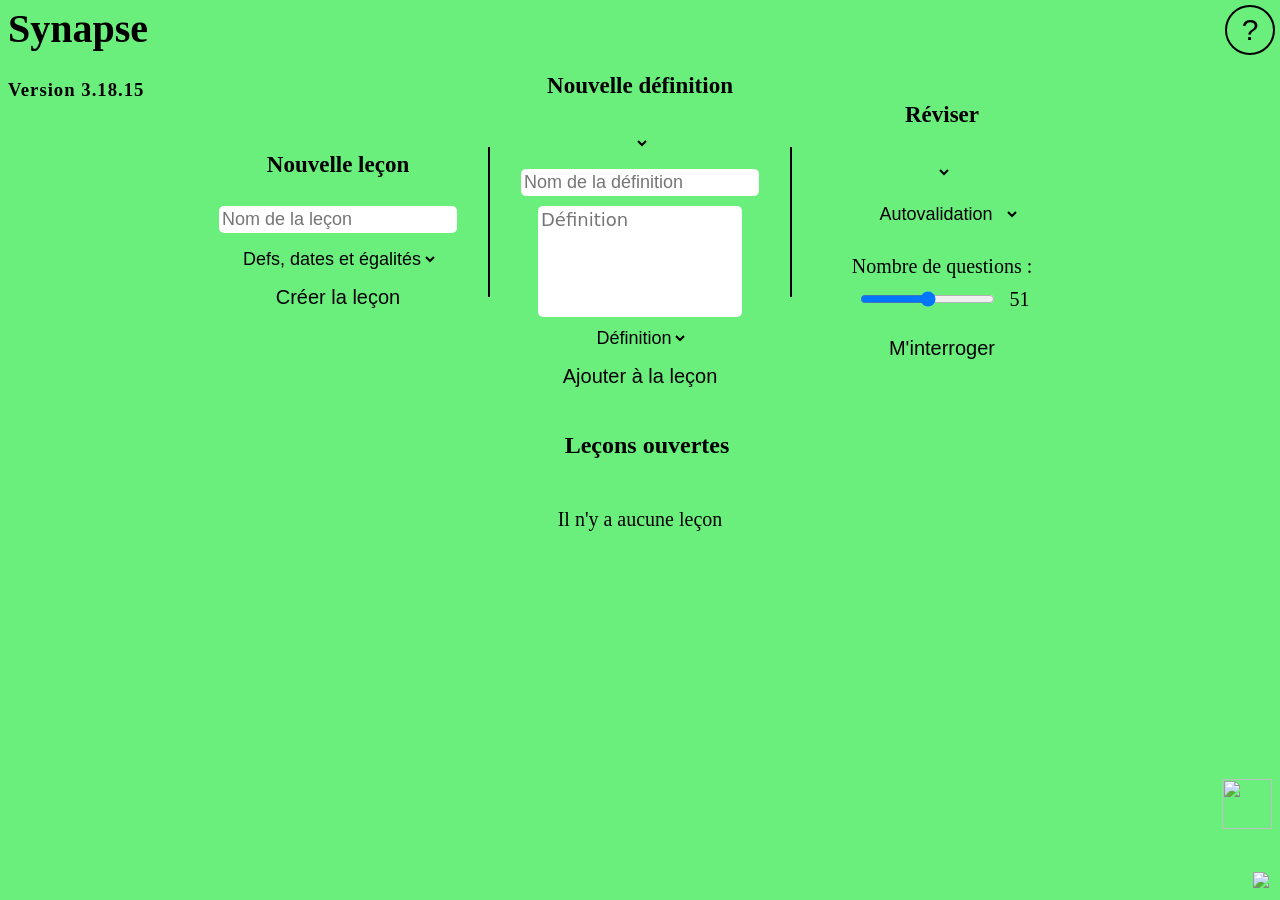
==== index.html @ fd3b0ca9 "3.18.15" ====
<!DOCTYPE html>
<html> 
    <head>
        <title>Synapse</title>
        <link rel="icon" href="Icon.png">
        <link rel="stylesheet" href="main.css">
        <link rel="stylesheet" href="general.css">
        <meta name="robots" content="noindex,nofollow">
        <meta charset="UTF-8" />
        <meta name="viewport" content="width=device-width, initial-scale=1.0">
    </head>
    <body> 
        <div id="mobile_up"></div>
        <div id="mobile_down"></div>
        <div id="inline"><h1>Synapse</h1><h3 style="letter-spacing: 1px;">Version 3.12.5</h3></div>
        <div id="ultra_container">
            <p></p>
            <div id="contain_choose">
                <div id="choosing_stuff">
                    <button onclick="choose('create')" id="choosing_create">Créer</button>
                    <button onclick="choose('add')"id="choosing_add">Ajouter</button>
                    <button onclick="choose('ask')"id="choosing_learn">Interroger</button>
                </div>
            </div>
            <div id="container"> 
                <div id="create">
                    <p class="title_bigger">Nouvelle leçon</p>
                    <input id="pack_title" type="text" placeholder="Nom de la leçon">
                    <select id="lesson_select">
                        <option value="normal">Defs, dates et égalités</option>
                        <option value="verbs">Verbes irréguliers</option>
                    </select>
                    <button onclick="createPack()">Créer la leçon</button>
                </div>

                <div class="beetween"></div>

                <div id="add">
                    <p class="title_bigger" id="add_p">Nouvelle définition</p>
                    <select id="pack_title_add"></select>
                    <div id="add_switch">
                        <input id="def_title" type="text" placeholder="Nom de la définition">
                        <textarea id="def" cols="20" rows="5" placeholder="Définition"></textarea>
                        <select id="def_type">
                            <option value="defs">Définition</option>
                            <option value="dates">Date</option>
                            <option value="egal">Égalité</option>
                        </select>
                    </div>
                    <button id="add_pack_button" onclick="addPack()">Ajouter à la leçon</button>
                </div>

                <div class="beetween"></div>

                <div id="ask">
                    <p class="title_bigger">Réviser</p>
                    <select id="pack_title_ask"></select>
                    <select id="questions_type_select">
                        <option value="auto">Autovalidation</option>
                        <option value="qcm">Choix multiples</option>
                        <option value="write">Restitution écrite</option>
                    </select>
                    <select style="display: none" id="verbs_select">

                    </select>
                    <p id="length_p">Nombre de questions :</p>
                    <div id="ask_length">
                        <input min="1" id="ask_length_input" type="range">
                        <p id="ask_length_p"></p>
                    </div>    
                    <button id="ask_button" onclick="start()">M'interroger</button>
                </div>
            </div>
           
            <h2 id="lessons">Pack de leçons</h2>
        </div>
        <div id="contain_files">
            
        </div>

        <div id="ask_div">
            <button id="quit_lesson"><img src="home.png"></button>
            <p id="msg"></p>
            <textarea cols="20" rows="90" id="asking"></textarea>
            <div id="writer">
                
            </div>
        </div> 

        <p id="giga_msg"></p>
        <div id="parameter_div">
            <button onclick="parameter()" id="close_parameter">X</button>
            <h2>Paramètres</h2>
            <p>Couleur: <input type="color" id="color"></p>
            <button id="toggle_text" onclick="toggle_text_f()">Texte en blanc</button>
            <div id="parameter_sound">
                <input type="checkbox" id="toggle_sound" onclick="toggle_sound()">
                <label id="for_toggle_sound" for="toggle_sound">Effets sonores</label>
            </div>
            <h2 id="credit_h2">À propos</h2>
            <p>Synapse est un projet que j'ai commencé un dimanche après-midi quand je m'ennuyais. Près de 200 heures de codage plus tard, c'est le site que vous consultez.
                <br>Je travaille encore dessus dès que j'ai le temps ; de nouvelles fonctionalités arrivent régulièrement. 
                <br>Et, petit rappel : ce site reste un petit (enfin plus si petit...) projet extrascolaire, pas une entreprise professionnelle. Les bugs arrivent, tout n'est pas parfait, mais je fais ce que je peux. 
                <br>Merci à vous d'utiliser mon site : c'était un rêve d'enfant !
                <br><br>Alban (le 3ème)
            </p>
        </div>

        <div id="help_div">
            <button onclick="help()" id="close_help">X</button>
            <h2>Aide</h2>
            <strong>En résumé :</strong>
                <ol>
                    <li>Tu bosses sur l'Accueil.</li>
                    <li>Tu stockes tes packs de leçons dans ton Compte.</li>
                    <li>Tu récupères tes packs de leçons archivés quand tu changes de matière.</li>
                </ol> 
            
            <div id="choosing_help">
                <button onclick="choose_help('1')" id="choosing_help1">Page Accueil</button>
                <button onclick="choose_help('2')"id="choosing_help2">Page Compte</button>
            </div>
            <p>
                <div id="help_1">
                C'est ton "établi" : là où tu crées, tu modifies et tu révises tes leçons en direct.<br>
                    <ul>
                        <li><b>Les "leçons ouvertes"</b> : les leçons actuellement ouvertes dans l'accueil (elles restent même si tu quittes la page).</li>
                
                        <li><b>Créer une leçon</b> : choisis un titre et un type de leçon (définitions, dates et égalités ou verbes irréguliers).</li>
                
                        <li><b>Ajouter</b> :
                            <ul>
                                <li>Verbes : ajoute des lignes au tableau</li>
                                <li>Autres :
                                    <ul>
                                        <li>Définition : concept → explication</li>
                                        <li>Date : année → événement</li>
                                        <li>Égalité : A → B</li>
                                    </ul>
                                </li>
                            </ul>
                        </li>
                
                        <li><b>S’interroger</b> : choisis une leçon + nombre de questions.
                            <br>Modes :
                            <ul>
                                <li>Verbes : aléatoire ou colonne choisie</li>
                                <li>Autres : autovalidation (conseillé), QCM ou écrit</li>
                            </ul>
                        </li>
                    </ul>
                </div>
                <div id="help_2">
                    C'est ton "archiveur" : tu y sauvegardes tes leçons sur le cloud pour ne jamais les perdre.
                    <ul>
                        <li>
                            <strong>Sans compte :</strong> voir en lecture-seule des packs de leçons préenregistrés (matières classiques, verbes irréguliers…). 
                            <br>Attention : les verbes irréguliers s'ouvriront dans l'accueil en remplaçant les leçons ouvertes.
                        </li>
                        <br>
                        <li>
                            <strong>Avec un compte :</strong>
                            <ul>
                                <li>Un pack de leçons : c'est un dossier permanent qui regroupe des leçons (ex : SVT, Maths).</li>
                                <li>Créer un pack de leçons : crée un dossier vide.</li>
                                <li>Sauvegarder les leçons ouvertes : envoie le contenu de l'accueil dans un pack de leçons (si il y a une leçon en double, celle du pack est mise à jour).</li>
                                <li>Ouvrir un pack de leçons : ouvre un pack de leçons dans l'accueil
                                    <br> (Attention, ça écrase l'accueil, pense à le sauvegarder avant).</li>
                            </ul>
                        </li>
                    </ul>
                </div> 
            </p>
            <p>Le site fonctionne mieux avec Firefox</p>
        </div>

        <div id="help_cover"></div>

        <div id="parameter_cover"></div>
            
        <button id="parameter" onclick="parameter()"><img src="parameter.png"></button>

        <button id="help" onclick="help()">?</button>

        <a id="account_link" href="account.html"><img src="compte.png"></a>

        <script src="general.js"></script>
        <script src="main.js"></script>
    </body>
</html>
---- main.css ----
/* ===== Structure générale ===== */

body {
    --background-color: rgb(106, 239, 124);
    --text-color: black;
    display: flex;
    flex-direction: column;
    align-self: center;
    color: var(--text-color);
}

/* ===== Inputs et textes ===== */
#ask_div input {
    z-index: 11;
    font-size: 32px;
}

#ask_div p {
    font-size: 32px;
}

#next, #reveal, #continue, #accept, #refuse {
    z-index: 11;
    font-size: 35px;
}

#def, #asking {
    resize: none;
    border: none;
    border-radius: 5px;
    font-size: 18px;
    margin-top: 5px;
    padding: 3px;
    font-family: system-ui, -apple-system, BlinkMacSystemFont, "Segoe UI", Roboto, Arial, sans-serif;
}

#asking {
    height: 80px;
    margin-bottom: 10px;
}

/* ===== Grilles de verbes ===== */
.verbs-grid {
    display: flex;
    flex-direction: column;
}

.verbs-grid .header, .verbs-grid .row {
    display: grid;
    gap: 0;
    grid-template-columns: repeat(5, minmax(65px, 1fr)) 0.15fr;
}

.verbs-grid input {
    background-color: rgb(248, 248, 248);
    border-radius: 7px;
    margin-top: 5px;
    margin-bottom: 5px;
    margin-left: 2px;
    margin-right: 2px;
}

.verbs-grid br {
    margin-bottom: 30px;
}

.verbs-grid .header input, .header .header_fixed {
    background-color: rgb(188, 188, 188);
}

.header .header_fixed {
    border-radius: 7px;
    padding: 2px;
    margin: 5px;
}

.verbs-grid .header input:disabled {
    display: block;
    color: black;
}

#complete_verbs_grid {
    font-size: 34px;
}

/* ===== Boutons et interactions ===== */
#create, #add, #ask, #add_switch {
    display: flex;
    flex-direction: column;
    align-items: center;
    justify-content: center;
}

#create, #add, #ask {
    width: 300px;
    transition: transform 0.5s ease-in-out;
}

#create:hover, #add:hover, #ask:hover {
    transform: scale(1.03);
}

.phover {
    background-color: transparent;
    border-radius: 8px;
    margin: 5px 20px;
    padding: 5px;
    transition: 0.5s ease-in-out;
}

.phover:hover {
    transform: scale(1.03);
}

#no_button {
    width: 28px;
}

/* ===== Fichiers ===== */
.file {
    border: solid 2px var(--text-color);
    padding: 10px;
    border-radius: 12px;
    width: fit-content;
    margin: 5px;
    position: relative;
    transition: border 0.5s, transform 0.5s ease-in-out;
}

.file:hover {
    transform: scale(1.01);
}

.file span {
    font-weight: bold;
    font-size: 22px;
    margin-bottom: 10px;
    margin-right: 20px;
    display: flex;
    align-items: center;
}

.file span button {
    margin-bottom: 9px;
    color: var(--text-color);
}

.file ul {
    list-style-type: none; 
    padding-left: 30px;
    margin: 0;
}

.file li {
    margin: 20px 0 5px 0;
    font-size: 19px;
    display: flex;
    align-items: flex-start;
    max-width: 950px;
    text-align: left;
    flex-direction: row;
    transition: color 0.5s, transform 0.4s ease-out;
    position: relative;
}

.file li:hover {
    transform: scale(1.03);
}

.delete_def {
    align-self: flex-start;
    margin-top: -3px;
}

.delete_button {
    position: absolute;
    top: 2px;
    right: 0;
    border: transparent;
    margin: 0;
    font-size: 25px;
    transition: none;
}

.delete_button:hover {
    top: -3px;
    transform: none;
}

.delete_col {
    display: flex;
    align-items: center;
    justify-content: center;
    transition: none;
}

.delete_col:hover {
    transform: none;
    margin-top: 0px;
}

.delete_row {
    transition: none;
}

.delete_row:hover {
    transform: none;
}

.delete_def {
    transition: none;
}

.delete_def:hover {
    transform: none;
}

.file_big_image {
    width: 20px;
    height: 20px;
    background-image: url("poubelle.png");
    background-size: contain;
    background-repeat: no-repeat;
    background-position: center;
}

.file_small_image {
    width: 16px;
    height: 16px;
    background-image: url("poubelle.png");
    background-size: contain;
    background-repeat: no-repeat;
    background-position: center;
}

.delete_col:hover div {
    height: 25px;
    width: 22px;
    margin-right: 2px;
    background-image: url("poubelle ouverte.png");
}

.delete_row:hover div {
    height: 20px;
    width: 18px;
    margin-right: 5px;
    background-image: url("poubelle ouverte.png");
}

.delete_def:hover div {
    height: 20px;
    width: 18px;
    margin-top: -3px;
    margin-left: -2px;
    background-image: url("poubelle ouverte.png");
}

.delete_button:hover div {
    height: 25px;
    width: 22px;
    background-image: url("poubelle ouverte.png");
}

/* ===== Trucs randoms ===== */

#length_p {
    margin-bottom: -10px;
}

/* ===== Titres ===== */
.titles {
    flex: none;          
    white-space: nowrap;  
    margin-right: 5px; 
    text-decoration: underline;
}

.title_bigger {
    font-size: 23px;
    font-weight: bold;
}

/* ===== Results ===== */

#results { 
    display: flex; 
    margin-top: 20px; 
    align-items: end; 
    justify-content: center; 
} 

#chrono{ 
    width: 90px; 
} 

#cible { 
    width: 90px; 
} 

#precision { 
    display: block; 
} 

#speed { 
    margin-right: 40px; 
} 

#animate_time, #animate_precision { 
    display: inline; 
}

/* ===== Containers principaux ===== */
#ask_length {
    display: flex;
    flex-direction: row;
    align-items: center;
}

#ask_length p {
    margin-left: 10px;
}

#container {
    display: flex;
    align-items: center;
    justify-content: center;
    flex-direction: row;
    margin-top: 0px;
    background-color: transparent;
    position: fixed;
    top: 50px;
    left: 50%;
    transform: translate(-50%, 0);
    z-index: 91;
}   

#lessons {
    z-index: 90;
    position: fixed;
    top: 425px;
    left: 50%;
    transform: translate(-50%, 0);
    background-color: transparent;
}

#ultra_container {
    background-color: var(--background-color);
    position: fixed;
    left: 0;
    right: 0;
    top: 0;
    height: 475px;
    z-index: 60;
    display: block;
}

#contain_files {
    display: flex;
    flex-direction: column;
    align-items: center;
    justify-content: center;
    margin-top: 480px;
}

/* ===== Mobile Up / Down ===== */
#mobile_up, #mobile_down {
    background-color: var(--background-color);
}

#mobile_down {
    position: fixed;
    bottom: 0;
    right: 0;
    width: 63px;
    height: 127px;
    border-top-left-radius: 8px;
}

#mobile_up {
    position: fixed;
    top: 0;
    height: 55px;
    left: 0;
    right: 0;
}

.beetween { 
    width: 2px; height: 150px; 
    background-color: var(--text-color); 
    transition: background-color 0.5s; 
}

/* ===== Ask div overlay ===== */
#ask_div {
    position: fixed;
    top: 0;
    left: 0;
    right: 0;
    bottom: 0;
    background-color: var(--background-color);
    display: none;
    flex-direction: column;
    justify-content: center;
    align-items: center;
    z-index: 200;
    transition: opacity 1s;
}

.hide {
    display: none;
}

.shown {
    display: block;
}

/* ===== Account link ===== */
#account_link {
    position: fixed;
    bottom: 58px;
    right: 0;
    z-index: 150;
    margin: 8px;
    text-decoration: none;
    font-family: system-ui, -apple-system, BlinkMacSystemFont, "Segoe UI", Roboto, Arial, sans-serif;
    font-size: 22px;
    color: black;
    transition: transform 0.5s ease-in, color 0.5s;
}

#account_link img {
    width: 50px;
    height: 50px;
}

#account_link:hover {
    transform: scale(1.05);
    text-decoration: underline;
}

.white_hover:hover {
    color: #e2e2e2;
}

.black_hover:hover {
    color: #676767;
}

/* ===== Overlays ===== */

.overlay-check, .overlay-cross {
    position: fixed;
    top: 0;
    left: 0;
    width: 100vw;
    height: 100vh;
    display: flex;
    justify-content: center;
    align-items: center;
    pointer-events: none;
    z-index: 9999;
}

.overlay-check svg, .overlay-cross svg {
    width: 90px;
    overflow: visible;
}

.confetti {
    height: 10px;
    width: 20px;
    background-color: #e74c3c;
    position: absolute;
    z-index: 10000;
}

/* ===== Help Stuff ===== */

#help { 
    position: fixed; 
    top: 0; 
    right: 0; 
    z-index: 100; 
    font-size: 30px; 
    border: solid var(--text-color) 2px; 
    width: 50px; height: 50px; 
    border-radius: 25px; 
} 

#help_div { 
    display: none; 
    opacity: 0; 
    text-align: left; 
    border: solid 2px var(--text-color); 
    border-radius: 10px; 
    padding: 20px; 
    position: fixed; 
    top: 50%; 
    left: 50%; 
    transform: translate(-50%, -50%); 
    background-color: var(--background-color); 
    transition: opacity 0.3s, border 0.5s; 
    z-index: 501; 
    width: 80%; 
    height: 600px; 
} 

#close_help { 
    position: absolute; 
    top: 0; 
    right: 0; 
} 

#choosing_help { 
    display: flex; 
    margin-top: 5px; 
    flex-direction: row; 
    align-items: center; 
    justify-content: center; 
    text-align: center; 
} 

#choosing_help button { 
    font-size: 18px; 
} 

#help_1 { 
    display: block; 
} 

#help_2 {
    display: none; 
} 

#choosing_help1 { 
    text-decoration: underline; 
} 

#help_cover { 
    position: fixed; 
    z-index: 110; 
    top: 0; 
    left: 0; 
    bottom: 0; 
    right: 0; 
    display: none; 
} 

#help_div h2 { 
    margin-top: 0px; 
    margin-bottom: 20px;
} 

#help_div h2:hover {
    transform: scale(1.05); 
}

/* ===== Media Queries ===== */

#choosing_stuff {
    display: none;
}

#quit_lesson img {
    width: 50px;
    position: fixed;
    top: 3px;
    right: 3px;
    transition: 0.5s ease-in-out;
}

#quit_lesson img:hover {
    transform: scale(1.03);
}

/* Moyens écrans ≤ 500px */
@media screen and (max-width: 500px) {
    .verbs-grid .row input, #ask_div .ask_verbs_input, #ask_div .header_fixed, .verbs-grid .header input {
        height: 15px;
        font-size: 11px;
    }

    .verbs-grid .header, .verbs-grid .row {
        gap: 0px;
        height: 26px;
    }

    .verbs-grid button {
        font-size: 16px;
    }
}

/* Écran ≤ 750px */
@media screen and (max-width: 750px) {
    .file li {
        font-size: 18px;
        flex-direction: column;
    }

    .delete_def {
        position: absolute;
        right: 0;
    }
}

/* Écran ≤ 900px */
@media screen and (max-width: 900px) {

    #help { 
        width: 40px; 
        height: 40px; 
        font-size: 23px; 
        margin: 5px; 
    }
    
    #help_div { 
        font-size: 15px; 
    } 

    .beetween {
        display: none;
    }

    #container {
        top: 0px;
    }

    .title_bigger {
        display: none;
    }

    #choosing_add {
        text-decoration: underline;
    }

    #create, #ask {
        display: none;
    }

    #lessons {
        position: relative;
        top: 0;
        margin-top: 25px;
    }

    #ultra_container, #container {
        position: relative;
        height: min-content;
    }

    #contain_files {
        position: relative;
        height: fit-content;
        margin-top: 10px;
    }

    #mobile_up {
        z-index: 70;
    }

    #help {
        font-size: 27px; 
        margin: 5px;
    }

    #help_div {
        width: 80%;
        height: 600px;
        font-size: 15px;
    }

    #choosing_help {
        display: flex;
        margin-top: 5px;
        flex-direction: row;
        align-items: center;
        justify-content: center;
        text-align: center;
    }

    #choosing_help button {
        font-size: 18px;
    }

    #choosing_stuff {
        margin-top: 65px;
        display: flex;
        flex-direction: row;
        align-items: center;
        justify-content: center;
        text-align: center;
    }

    .beetween {
        display: none;
    }
}

@media screen and (max-width: 1500px) {
    #mobile_down {
        z-index: 70;
    }
}


/* Petit écran ≤ 450px */
@media screen and (max-width: 450px) {
    #help { 
        width: 35px; 
        height: 35px; 
    }

    #help_div {
        font-size: 14px;
        height: 90%;
    }

    #ask_div p {
        font-size: 27px;
        margin-left: 5px;
        margin-right: 5px;
    }
    #next, #reveal, #continue, #accept, #refuse {
        font-size: 29px;
    }

    #mobile_down {
        height: 100px;
        width: 50px;
    }

    #account_link img {
        width: 35px;
        height: 35px;
    }

    #account_link {
        bottom: 40px;
        right: -4px;
    }

    #quit_lesson img {
        width: 40px;
    }
}


/* Overlay centré */
.overlay-check {
    position: fixed;
    top: 0;
    left: 0;
    width: 100vw;
    height: 100vh;
    display: flex;
    justify-content: center;
    align-items: center;
    pointer-events: none;
    z-index: 9999;
}

/* SVG */
.overlay-check svg {
    width: 90px;
    overflow: visible;
}

/* Cercle */
.overlay-check #circle {
    fill: none;
    stroke: #2ecc71;
    stroke-width: 4;
    stroke-dasharray: 157;
    stroke-dashoffset: 157;
    transition: stroke-dashoffset 0.5s ease-out;
}

/* Coche */
.overlay-check #check {
    fill: none;
    stroke: #2ecc71;
    stroke-width: 6;
    stroke-linecap: round;
    stroke-linejoin: round;
    stroke-dasharray: 100;
    stroke-dashoffset: 100;
    transition: stroke-dashoffset 0.6s cubic-bezier(.4,0,.2,1) 0.3s;
}

/* Groupe pour le pop */
.overlay-check #group {
    transform-origin: center;
    transition: transform 0.3s ease-out 0.9s;
}

/* Overlay croix */
.overlay-cross {
    position: fixed;
    top: 0;
    left: 0;
    width: 100vw;
    height: 100vh;
    display: flex;
    justify-content: center;
    align-items: center;
    pointer-events: none;
    z-index: 9999;
}

/* SVG */
.overlay-cross svg {
    width: 90px;
    overflow: visible;
}

/* Cercle */
.overlay-cross #circle {
    fill: none;
    stroke: #e74c3c;
    stroke-width: 4;
    stroke-dasharray: 157;
    stroke-dashoffset: 157;
    transition: stroke-dashoffset 0.8s cubic-bezier(.4,0,.2,1);
}

/* Lignes de la croix */
.overlay-cross .cross-line {
    fill: none;
    stroke: #e74c3c;
    stroke-width: 6;
    stroke-linecap: round;
    stroke-dasharray: 60;
    stroke-dashoffset: 60;
}

.overlay-cross .cross-1 {
    transition: stroke-dashoffset 0.6s cubic-bezier(.4,0,.2,1) 0.45s;
}

/* Trait 2 — maintenant démarre avant */
.overlay-cross .cross-2 {
    transition: stroke-dashoffset 0.6s cubic-bezier(.4,0,.2,1) 0.3s;
}

/* Groupe pour le pop */
.overlay-cross #group {
    transform-origin: center;
    transition: transform 0.3s ease-out 0.8s;
}

.overlay-check canvas,
.overlay-cross canvas {
    position: absolute;
    inset: 0;
    width: 100%;
    height: 100%;
}

/* Confetti */
.confetti {
    height: 10px;
    width: 20px;
    background-color: #e74c3c;
    position: absolute;
    z-index: 10000;
}
---- general.css ----
body {
    --background-color: rgb(106, 239, 124);
    --text-color: black;
    color: var(--text-color);
}


p, h4, h3, h2, h1, input, ul, select, span, label {
    transition: color 0.5s, transform 0.5s ease-in;
}

input, button {
    display: block;
    margin: 5px;
}

button {
    color: var(--text-color);
}

textarea, input {
    transition: background-color 0.6s ease-in-out;
}

textarea:hover, input:hover {
    background-color: #dddddd;
}

select {
    text-align: center;
}

body {
    background-color: var(--background-color);
    text-align: center;
}


button {
    border: none;
    border-radius: 10px;
    background-color: transparent;
    font-size: 20px;
    transition: 0.5s;
}

button:hover {
    transform: scale(1.05);
}


input {
    border: none;
    border-radius: 5px;
    padding: 3px;
    font-size: 18px;
}

h1 {
    font-size: 40px;
    margin-top: 0;
    width: 200px;
}

h2 {
    margin: 7px;
}

p {
    font-size: 20px;
}

#giga_msg {
    position: fixed;
    top: 385px;
    left: 50%;
    transform: translate(-50%, -50%);
    font-size: 35px;
    transition: opacity 0.3s;
    background-color: transparent;
    border-radius: 20px;
    padding: 10px;
    z-index: 20000;
}


select {
    background-color: transparent;
    border: transparent;
    color: var(--text-color);
    transition: 0.35s;
    font-size: 18px;
    border-radius: 10px;
    margin: 10px;
}

select:hover {
    transform: scale(1.05);
}

#close_parameter {
    position: absolute;
    top: -5px;
    right: -5px;
    font-family: system-ui, -apple-system, BlinkMacSystemFont, "Segoe UI", Roboto, Arial, sans-serif;
}

option {
    font-size: 16px;
}

#parameter {
    position: fixed;
    bottom: 0;
    right: 0;
    z-index: 114;
    font-size: 22px;
}

#parameter img {
    width: 50px;
}



@media screen and (width <= 450px) {
    #parameter img{
        width: 38px;      
    }
    #parameter {
        bottom: -5px;
        right: -5px;
    }
}

#parameter_div {
    display: none;
    opacity: 0;
    width: fit-content;
    height: fit-content;
    border: solid 2px var(--text-color);
    border-radius: 10px;
    padding: 10px;
    position: fixed;
    top: 50%;
    left: 50%;
    transform: translate(-50%, -50%);
    background-color: var(--background-color);
    text-align: center;
    transition: opacity 0.3s, border 0.5s;
    z-index: 500;
    flex-direction: column;
    justify-content: center;
    align-items: center;
}

#parameter_cover {
    position: fixed;
    z-index: 112;
    top: 0;
    left: 0;
    bottom: 0;
    right: 0;
    display: none;
}

#parameter_div h2 {
    margin-top: 5px;
}


#parameter_div h2:hover {
    transform: scale(1.05);
}

#parameter_div p {
    width: fit-content;
    height: fit-content;
    display: flex;
    align-items: center;
    text-align: left;
    font-size: 20px;
    margin-left: 10px;
    margin-bottom: -5px;
}

#parameter_div p:hover {
    transform: scale(1.03);
}

#parameter_div input {
    display: inline;
    margin: 5px;
    background-color: transparent;
    border: solid black 1px;
    border-radius: 5px;
}

#parameter_div button {
    font-family: "Times roman";
    margin: 5px;
    margin-left: 9px;
}

#parameter_sound {
    margin-left: 5px;
    display: flex;
}

#for_toggle_sound {
    font-family: "Times New Roman";
    font-size: 20px;
    text-align: left;
}

#credit_h2 {
    margin-top: 30px !important;
}

#inline {
    position: fixed;
    top: 5px;
    left: 8px;
    z-index: 400;
    transition: transform 0.5s ease-in-out;
    text-align: left;
}

@media screen and (width <= 900px) {
    #inline {
        display: flex;
        align-items: first baseline;
    }

    #inline h1{
        font-size: 35px;
        
    }
    #inline h3 {
        font-size: 20px;
        margin-left: -55px;
        margin-top: -15px;
    }
}

#inline:hover {
    transform: scale(1.03);
}
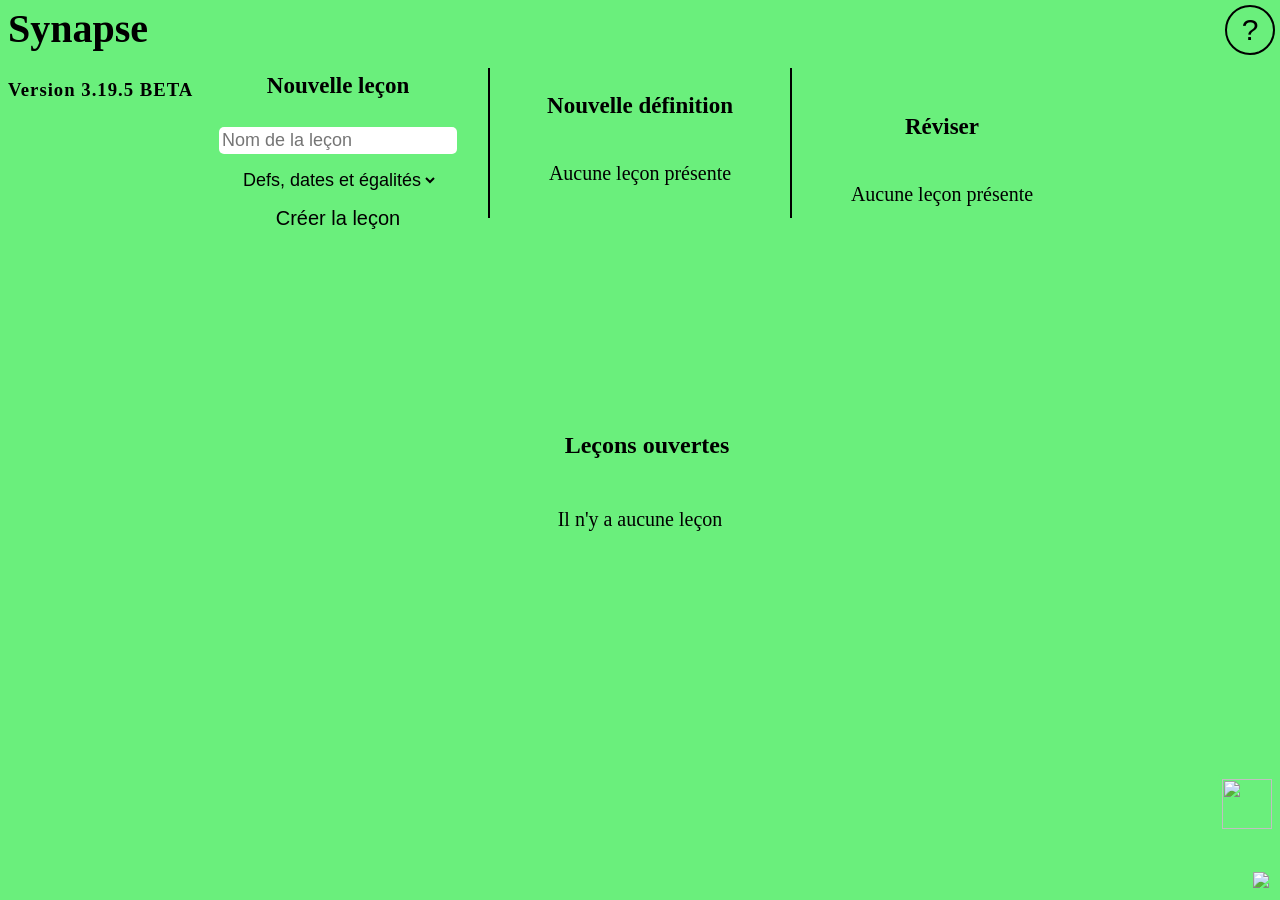
==== commit 18ff2529: "3.19.5" ====
--- a/index.html
+++ b/index.html
@@ -10,6 +10,7 @@
         <meta name="viewport" content="width=device-width, initial-scale=1.0">
     </head>
     <body> 
+
         <div id="mobile_up"></div>
         <div id="mobile_down"></div>
         <div id="inline"><h1>Synapse</h1><h3 style="letter-spacing: 1px;">Version 3.12.5</h3></div>
@@ -54,15 +55,22 @@
 
                 <div id="ask">
                     <p class="title_bigger">Réviser</p>
-                    <select id="pack_title_ask"></select>
+                    <div id="pack_title_ask" class="dropdown">
+                        <button onclick="toggleDropdown()">Choisir la/les leçon(s)</button>
+                        <div id="menu" class="hidden">
+                            <button onclick = "toggleDropdown()">X</button>
+                            <label><input type="checkbox" value="1"> Option 1</label><br>
+                            <label><input type="checkbox" value="2"> Option 2</label><br>
+                            <label><input type="checkbox" value="3"> Option 3</label>
+                        </div>
+                    </div>
+            
                     <select id="questions_type_select">
                         <option value="auto">Autovalidation</option>
                         <option value="qcm">Choix multiples</option>
                         <option value="write">Restitution écrite</option>
                     </select>
-                    <select style="display: none" id="verbs_select">
-
-                    </select>
+                    <select style="display: none" id="verbs_select" ></select>
                     <p id="length_p">Nombre de questions :</p>
                     <div id="ask_length">
                         <input min="1" id="ask_length_input" type="range">
--- a/main.css
+++ b/main.css
@@ -98,6 +98,10 @@
 
 #create:hover, #add:hover, #ask:hover {
     transform: scale(1.03);
+}
+
+#ask {
+    transform-origin: top;
 }
 
 .phover {
@@ -544,6 +548,8 @@
     bottom: 0; 
     right: 0; 
     display: none; 
+    background: rgba(0, 0, 0, 0.1);
+    backdrop-filter: blur(3px);
 } 
 
 #help_div h2 { 
--- a/general.css
+++ b/general.css
@@ -33,6 +33,45 @@
 body {
     background-color: var(--background-color);
     text-align: center;
+}
+
+.flex {
+    display: flex;
+}
+
+/*----- Dropdown ------ */
+
+.hidden {
+    display: none;
+}
+
+.dropdown {
+    display: inline-block;
+    padding: 10px;
+    position: relative;
+}
+
+#menu {
+    position: absolute;
+    top: 45px;
+    flex-direction: column;
+    background-color: var(--background-color);
+    padding: 5px;
+    padding-top: 25px;
+    border-radius: 10px;
+    border: solid 1px var(--text-color);
+    z-index: 150;
+}
+
+#menu label {
+    display: flex;
+    width: max-content;
+}
+
+#menu button{
+    position: absolute;
+    top: -6px;
+    right: -5px;
 }
 
 
@@ -162,6 +201,8 @@
     bottom: 0;
     right: 0;
     display: none;
+    background: rgba(0, 0, 0, 0.1);
+    backdrop-filter: blur(3px);
 }
 
 #parameter_div h2 {
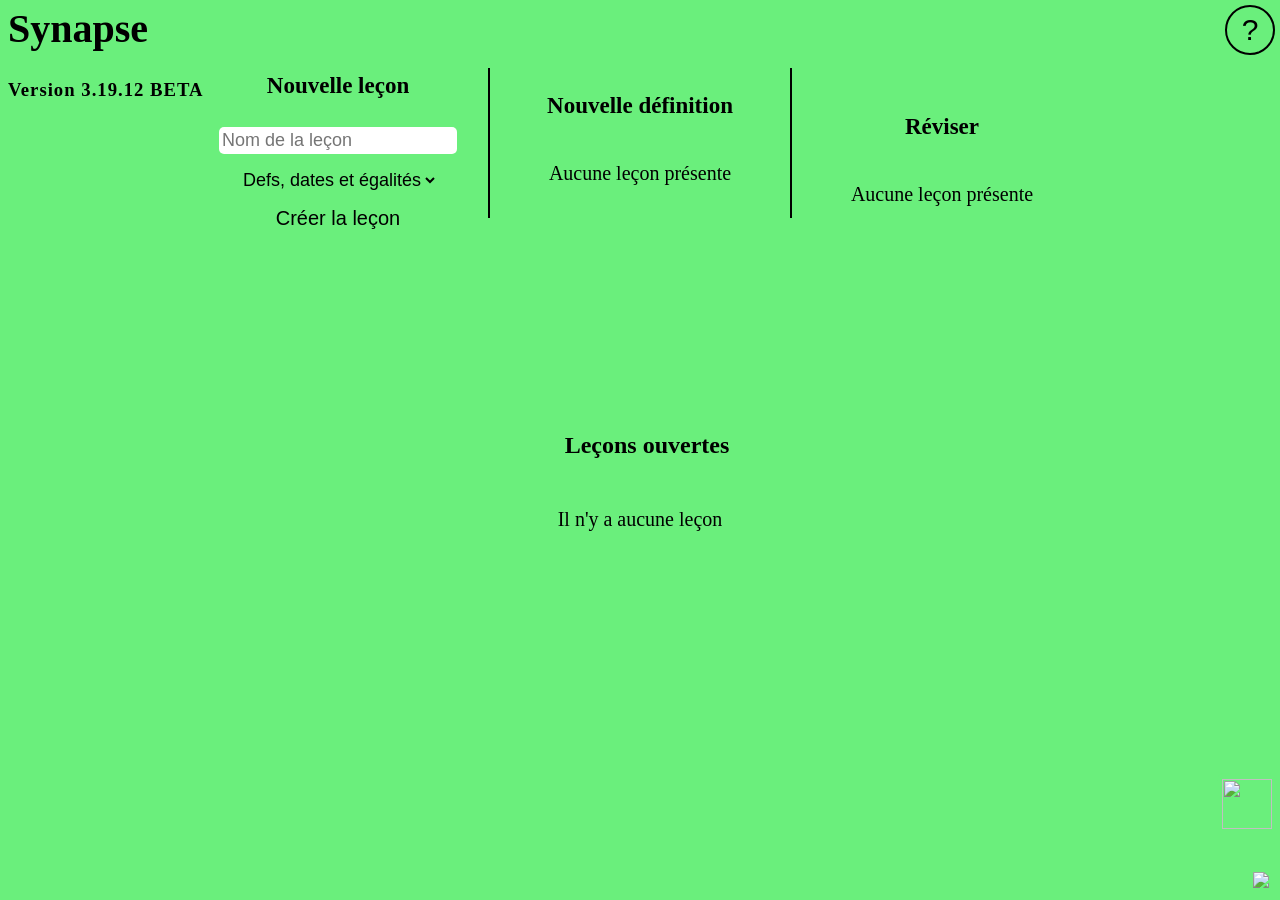
==== commit 0561de3e: "3.19.12 BETA" ====
--- a/index.html
+++ b/index.html
@@ -107,7 +107,7 @@
             </div>
             <h2 id="credit_h2">À propos</h2>
             <p>Synapse est un projet que j'ai commencé un dimanche après-midi quand je m'ennuyais. Près de 200 heures de codage plus tard, c'est le site que vous consultez.
-                <br>Je travaille encore dessus dès que j'ai le temps ; de nouvelles fonctionalités arrivent régulièrement. 
+                <br>Je travaille encore dessus dès que j'ai le temps; de nouvelles fonctionalités arrivent régulièrement. 
                 <br>Et, petit rappel : ce site reste un petit (enfin plus si petit...) projet extrascolaire, pas une entreprise professionnelle. Les bugs arrivent, tout n'est pas parfait, mais je fais ce que je peux. 
                 <br>Merci à vous d'utiliser mon site : c'était un rêve d'enfant !
                 <br><br>Alban (le 3ème)
--- a/main.css
+++ b/main.css
@@ -507,6 +507,7 @@
     z-index: 501; 
     width: 80%; 
     height: 600px; 
+    box-shadow: black 5px 5px 20px;
 } 
 
 #close_help { 
--- a/general.css
+++ b/general.css
@@ -12,6 +12,10 @@
 input, button {
     display: block;
     margin: 5px;
+}
+
+input[type="select"] {
+    text-align: center;
 }
 
 button {
@@ -191,6 +195,7 @@
     flex-direction: column;
     justify-content: center;
     align-items: center;
+    box-shadow: black 5px 5px 20px;
 }
 
 #parameter_cover {
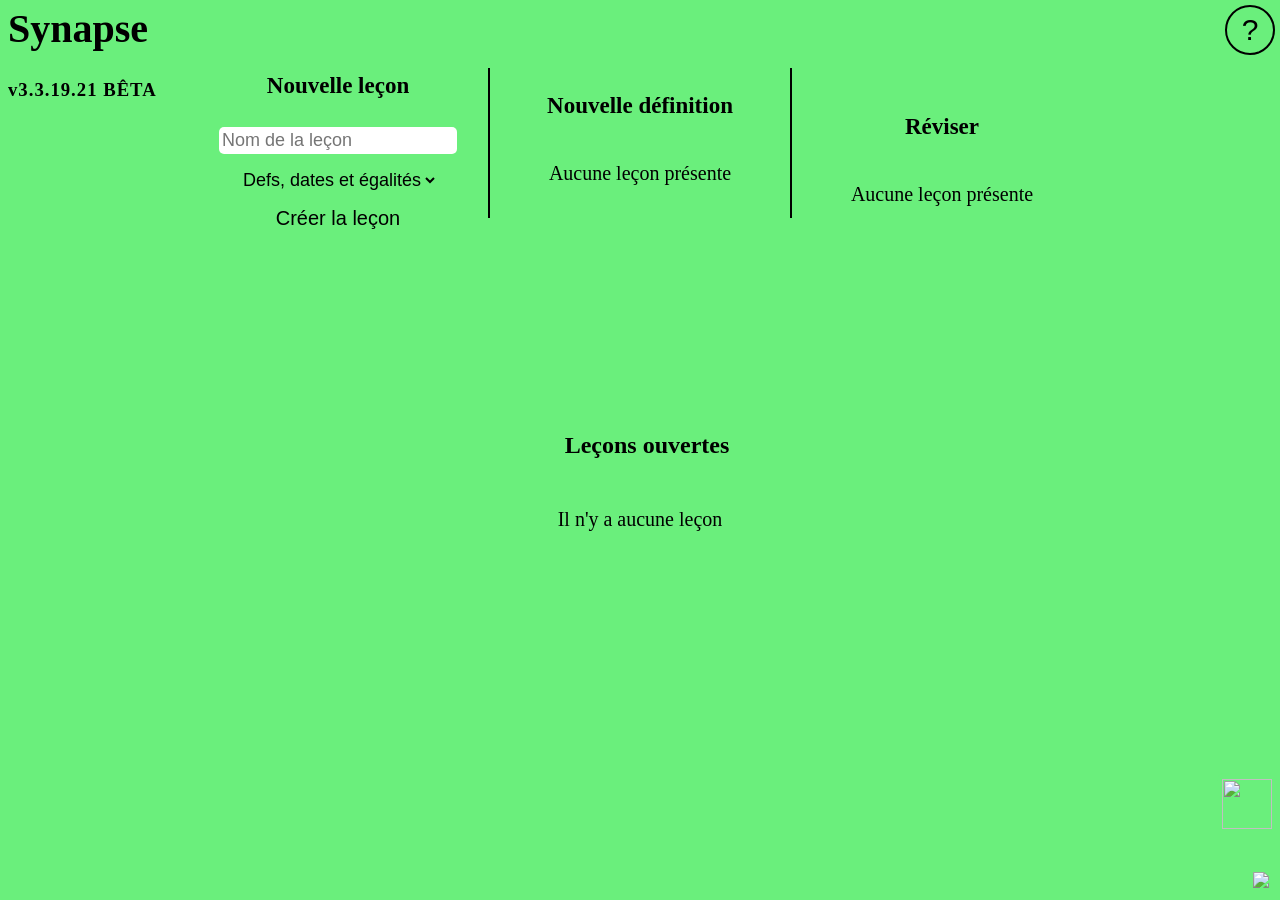
==== commit a64794bc: "3.3.19.21 BÊTA" ====
--- a/index.html
+++ b/index.html
@@ -5,6 +5,18 @@
         <link rel="icon" href="Icon.png">
         <link rel="stylesheet" href="main.css">
         <link rel="stylesheet" href="general.css">
+
+        <!-- jQuery (obligatoire pour Trumbowyg) -->
+        <script src="https://code.jquery.com/jquery-3.6.0.min.js"></script>
+
+        <!-- Trumbowyg -->
+        <link rel="stylesheet" href="https://cdn.jsdelivr.net/npm/trumbowyg@2.28.0/dist/ui/trumbowyg.min.css">
+        <script src="https://cdn.jsdelivr.net/npm/trumbowyg@2.28.0/dist/trumbowyg.min.js"></script>
+
+        <!-- Plugins couleurs -->
+        <script src="https://cdn.jsdelivr.net/npm/trumbowyg@2.28.0/dist/plugins/colors/trumbowyg.colors.min.js"></script>
+        <link rel="stylesheet" href="https://cdn.jsdelivr.net/npm/trumbowyg@2.28.0/dist/plugins/colors/ui/trumbowyg.colors.min.css">
+
         <meta name="robots" content="noindex,nofollow">
         <meta charset="UTF-8" />
         <meta name="viewport" content="width=device-width, initial-scale=1.0">
@@ -29,6 +41,7 @@
                     <input id="pack_title" type="text" placeholder="Nom de la leçon">
                     <select id="lesson_select">
                         <option value="normal">Defs, dates et égalités</option>
+                        <!-- <option value="class">Cours</option> -->
                         <option value="verbs">Verbes irréguliers</option>
                     </select>
                     <button onclick="createPack()">Créer la leçon</button>
--- a/main.css
+++ b/main.css
@@ -128,11 +128,12 @@
     width: fit-content;
     margin: 5px;
     position: relative;
-    transition: border 0.5s, transform 0.5s ease-in-out;
+    transition: border 0.5s, transform 0.5s ease-in-out, box-shadow 0.5s ease-in-out;
 }
 
 .file:hover {
-    transform: scale(1.01);
+    box-shadow: 0 8px 20px rgba(0,0,0,0.5);
+    transform: translateY(-4px);
 }
 
 .file span {
--- a/general.css
+++ b/general.css
@@ -291,4 +291,9 @@
 
 #inline:hover {
     transform: scale(1.03);
+}
+
+
+#editor {
+    min-height: 200px;
 }
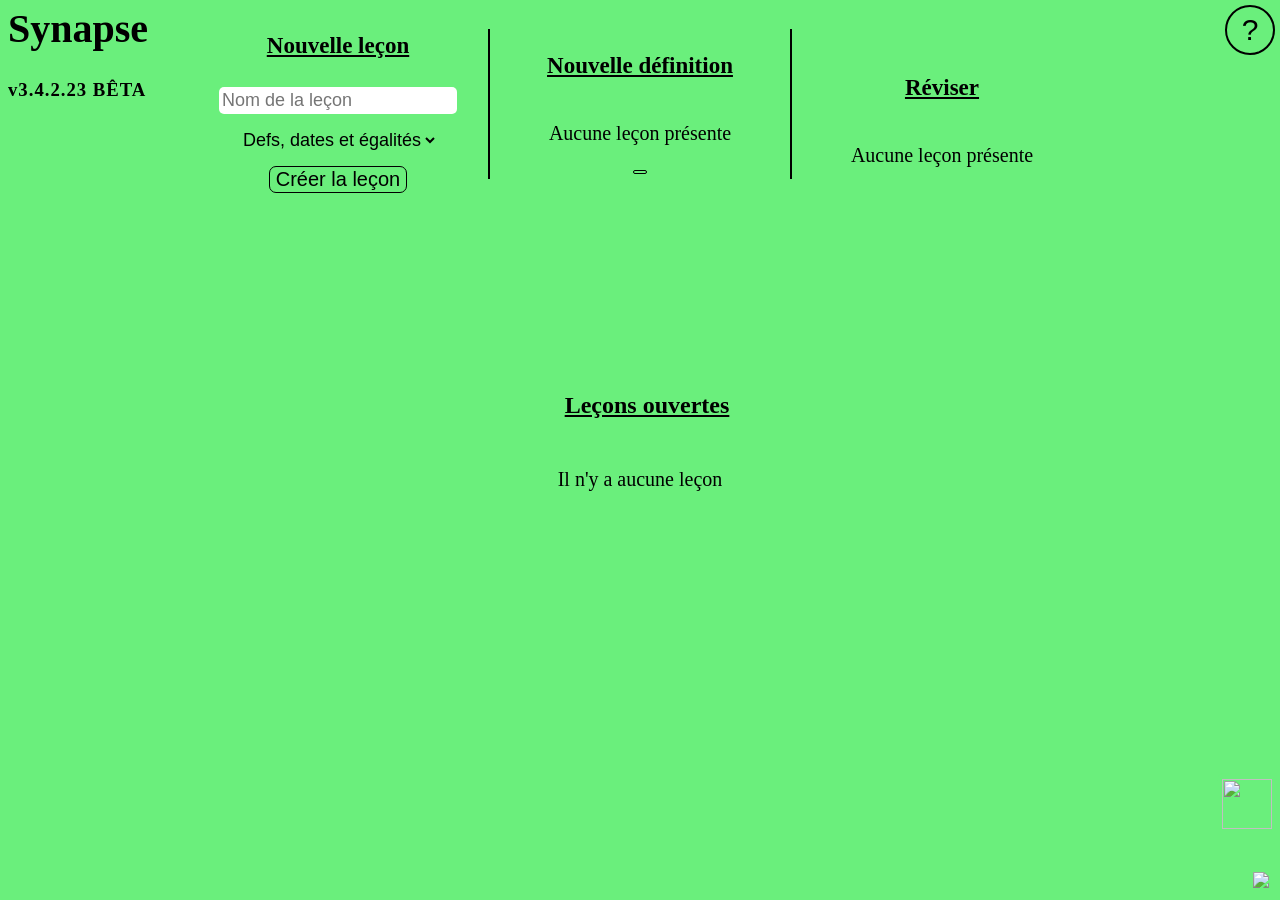
==== commit d39e7248: "3.4.2.23" ====
--- a/index.html
+++ b/index.html
@@ -2,20 +2,25 @@
 <html> 
     <head>
         <title>Synapse</title>
+
+        <!-- jQuery (obligatoire pour Trumbowyg) -->
+        <script src="https://code.jquery.com/jquery-3.6.0.min.js"></script>
+
+        <!-- Trumbowyg -->
+        <link rel="stylesheet" href="https://cdn.jsdelivr.net/npm/trumbowyg@2.28.0/dist/ui/trumbowyg.min.css">
+        <script src="https://cdn.jsdelivr.net/npm/trumbowyg@2.28.0/dist/trumbowyg.min.js"></script>
+        
+        <!--Plugin français-->
+        <script src="https://cdn.jsdelivr.net/npm/trumbowyg@2.28.0/dist/langs/fr.min.js"></script>
+
+        <!-- Plugins couleurs -->
+        <script src="https://cdn.jsdelivr.net/npm/trumbowyg@2.28.0/dist/plugins/colors/trumbowyg.colors.min.js"></script>
+        <link rel="stylesheet" href="https://cdn.jsdelivr.net/npm/trumbowyg@2.28.0/dist/plugins/colors/ui/trumbowyg.colors.min.css">
+
         <link rel="icon" href="Icon.png">
         <link rel="stylesheet" href="main.css">
         <link rel="stylesheet" href="general.css">
 
-        <!-- jQuery (obligatoire pour Trumbowyg) -->
-        <script src="https://code.jquery.com/jquery-3.6.0.min.js"></script>
-
-        <!-- Trumbowyg -->
-        <link rel="stylesheet" href="https://cdn.jsdelivr.net/npm/trumbowyg@2.28.0/dist/ui/trumbowyg.min.css">
-        <script src="https://cdn.jsdelivr.net/npm/trumbowyg@2.28.0/dist/trumbowyg.min.js"></script>
-
-        <!-- Plugins couleurs -->
-        <script src="https://cdn.jsdelivr.net/npm/trumbowyg@2.28.0/dist/plugins/colors/trumbowyg.colors.min.js"></script>
-        <link rel="stylesheet" href="https://cdn.jsdelivr.net/npm/trumbowyg@2.28.0/dist/plugins/colors/ui/trumbowyg.colors.min.css">
 
         <meta name="robots" content="noindex,nofollow">
         <meta charset="UTF-8" />
@@ -41,7 +46,7 @@
                     <input id="pack_title" type="text" placeholder="Nom de la leçon">
                     <select id="lesson_select">
                         <option value="normal">Defs, dates et égalités</option>
-                        <!-- <option value="class">Cours</option> -->
+                        <option value="class">Cours</option>
                         <option value="verbs">Verbes irréguliers</option>
                     </select>
                     <button onclick="createPack()">Créer la leçon</button>
@@ -54,7 +59,7 @@
                     <select id="pack_title_add"></select>
                     <div id="add_switch">
                         <input id="def_title" type="text" placeholder="Nom de la définition">
-                        <textarea id="def" cols="20" rows="5" placeholder="Définition"></textarea>
+                        <textarea id="def" cols="20" rows="4" placeholder="Définition"></textarea>
                         <select id="def_type">
                             <option value="defs">Définition</option>
                             <option value="dates">Date</option>
@@ -71,7 +76,7 @@
                     <div id="pack_title_ask" class="dropdown">
                         <button onclick="toggleDropdown()">Choisir la/les leçon(s)</button>
                         <div id="menu" class="hidden">
-                            <button onclick = "toggleDropdown()">X</button>
+                            <button id="no_hover_button" style="border: none;" onclick="toggleDropdown()">X</button>
                             <label><input type="checkbox" value="1"> Option 1</label><br>
                             <label><input type="checkbox" value="2"> Option 2</label><br>
                             <label><input type="checkbox" value="3"> Option 3</label>
@@ -122,7 +127,7 @@
             <p>Synapse est un projet que j'ai commencé un dimanche après-midi quand je m'ennuyais. Près de 200 heures de codage plus tard, c'est le site que vous consultez.
                 <br>Je travaille encore dessus dès que j'ai le temps; de nouvelles fonctionalités arrivent régulièrement. 
                 <br>Et, petit rappel : ce site reste un petit (enfin plus si petit...) projet extrascolaire, pas une entreprise professionnelle. Les bugs arrivent, tout n'est pas parfait, mais je fais ce que je peux. 
-                <br>Merci à vous d'utiliser mon site : c'était un rêve d'enfant !
+                <br>Merci beaucoup d'utiliser mon site : c'était un rêve d'enfant !
                 <br><br>Alban (le 3ème)
             </p>
         </div>
@@ -136,6 +141,7 @@
                     <li>Tu stockes tes packs de leçons dans ton Compte.</li>
                     <li>Tu récupères tes packs de leçons archivés quand tu changes de matière.</li>
                 </ol> 
+                <p style="font-size: 16px;">Le site fonctionne mieux avec Firefox sur écran large</p>
             
             <div id="choosing_help">
                 <button onclick="choose_help('1')" id="choosing_help1">Page Accueil</button>
@@ -147,7 +153,7 @@
                     <ul>
                         <li><b>Les "leçons ouvertes"</b> : les leçons actuellement ouvertes dans l'accueil (elles restent même si tu quittes la page).</li>
                 
-                        <li><b>Créer une leçon</b> : choisis un titre et un type de leçon (définitions, dates et égalités ou verbes irréguliers).</li>
+                        <li><b>Créer une leçon</b> : choisis un titre et un type de leçon (définitions dates et égalités, verbes irréguliers ou cours).</li>
                 
                         <li><b>Ajouter</b> :
                             <ul>
@@ -192,7 +198,6 @@
                     </ul>
                 </div> 
             </p>
-            <p>Le site fonctionne mieux avec Firefox</p>
         </div>
 
         <div id="help_cover"></div>
--- a/main.css
+++ b/main.css
@@ -91,6 +91,10 @@
     justify-content: center;
 }
 
+#add_switch p {
+    text-align: center;
+}
+
 #create, #add, #ask {
     width: 300px;
     transition: transform 0.5s ease-in-out;
@@ -120,12 +124,17 @@
     width: 28px;
 }
 
+#no_hover_button:hover {
+    transform: scale(1.1) !important;
+    box-shadow: none !important;
+}
+
 /* ===== Fichiers ===== */
 .file {
     border: solid 2px var(--text-color);
-    padding: 10px;
     border-radius: 12px;
     width: fit-content;
+    max-width: 92%;
     margin: 5px;
     position: relative;
     transition: border 0.5s, transform 0.5s ease-in-out, box-shadow 0.5s ease-in-out;
@@ -152,7 +161,7 @@
 
 .file ul {
     list-style-type: none; 
-    padding-left: 30px;
+    padding-left: 5px;
     margin: 0;
 }
 
@@ -270,6 +279,7 @@
 
 #length_p {
     margin-bottom: -10px;
+    text-align: center;
 }
 
 /* ===== Titres ===== */
@@ -283,6 +293,7 @@
 .title_bigger {
     font-size: 23px;
     font-weight: bold;
+    text-decoration: underline;
 }
 
 /* ===== Results ===== */
@@ -333,7 +344,7 @@
     margin-top: 0px;
     background-color: transparent;
     position: fixed;
-    top: 50px;
+    top: 10px;
     left: 50%;
     transform: translate(-50%, 0);
     z-index: 91;
@@ -342,10 +353,11 @@
 #lessons {
     z-index: 90;
     position: fixed;
-    top: 425px;
+    top: 385px;
     left: 50%;
     transform: translate(-50%, 0);
     background-color: transparent;
+    text-decoration: underline;
 }
 
 #ultra_container {
@@ -354,7 +366,7 @@
     left: 0;
     right: 0;
     top: 0;
-    height: 475px;
+    height: 435px;
     z-index: 60;
     display: block;
 }
@@ -364,7 +376,7 @@
     flex-direction: column;
     align-items: center;
     justify-content: center;
-    margin-top: 480px;
+    margin-top: 440px;
 }
 
 /* ===== Mobile Up / Down ===== */
@@ -387,12 +399,6 @@
     height: 55px;
     left: 0;
     right: 0;
-}
-
-.beetween { 
-    width: 2px; height: 150px; 
-    background-color: var(--text-color); 
-    transition: background-color 0.5s; 
 }
 
 /* ===== Ask div overlay ===== */
@@ -602,7 +608,7 @@
 @media screen and (max-width: 750px) {
     .file li {
         font-size: 18px;
-        flex-direction: column;
+        flex-direction: row;
     }
 
     .delete_def {
@@ -649,6 +655,7 @@
         position: relative;
         top: 0;
         margin-top: 25px;
+        text-align: center;
     }
 
     #ultra_container, #container {
@@ -662,10 +669,6 @@
         margin-top: 10px;
     }
 
-    #mobile_up {
-        z-index: 70;
-    }
-
     #help {
         font-size: 27px; 
         margin: 5px;
@@ -673,7 +676,7 @@
 
     #help_div {
         width: 80%;
-        height: 600px;
+        height: 99%;
         font-size: 15px;
     }
 
@@ -687,7 +690,7 @@
     }
 
     #choosing_help button {
-        font-size: 18px;
+        font-size: 15px;
     }
 
     #choosing_stuff {
@@ -710,6 +713,22 @@
     }
 }
 
+@media screen and (max-width: 1120px) {
+    #mobile_up {
+        z-index: 70;
+    }
+
+    #ultra_container {
+        height: 445px;
+    }
+    #container {
+        top: 35px;
+    }
+    #lessons {
+        top: 395px;
+    }
+}
+
 
 /* Petit écran ≤ 450px */
 @media screen and (max-width: 450px) {
@@ -719,8 +738,8 @@
     }
 
     #help_div {
-        font-size: 14px;
-        height: 90%;
+        font-size: 13.5px;
+        height: 93%;
     }
 
     #ask_div p {
@@ -749,6 +768,10 @@
 
     #quit_lesson img {
         width: 40px;
+    }
+
+    #lessons {
+        top: 20px;
     }
 }
 
--- a/general.css
+++ b/general.css
@@ -36,11 +36,43 @@
 
 body {
     background-color: var(--background-color);
-    text-align: center;
 }
 
 .flex {
     display: flex;
+}
+
+
+.beetween { 
+    width: 2px; height: 150px; 
+    background-color: var(--text-color); 
+    transition: background-color 0.5s; 
+}
+
+
+/*----- Buttons styles ------ */
+
+#changing_div button,
+#see_3_connected button,
+#account_small button,
+#sign_in_div button,
+#sign_up_div button,
+#see_defs_3,
+#container button {
+    border: var(--text-color) solid 1px;
+    border-radius: 7px;
+    transition: transform 0.3s ease-in, box-shadow 0.3s ease-in, border 0.5s, color 0.5s;
+}
+
+#changing_div button:hover,
+#see_3_connected button:hover,
+#account_small button:hover,
+#sign_in_div button:hover,
+#sign_up_div button:hover,
+#see_defs_3:hover,
+#container button:hover {
+    box-shadow: 0 4px 10px rgba(0,0,0,0.5);
+    transform: translateY(-3px);
 }
 
 /*----- Dropdown ------ */
@@ -102,7 +134,6 @@
 h1 {
     font-size: 40px;
     margin-top: 0;
-    width: 200px;
 }
 
 h2 {
@@ -162,18 +193,6 @@
 
 #parameter img {
     width: 50px;
-}
-
-
-
-@media screen and (width <= 450px) {
-    #parameter img{
-        width: 38px;      
-    }
-    #parameter {
-        bottom: -5px;
-        right: -5px;
-    }
 }
 
 #parameter_div {
@@ -198,6 +217,23 @@
     box-shadow: black 5px 5px 20px;
 }
 
+@media screen and (width <= 450px) {
+    #parameter img{
+        width: 38px;      
+    }
+    #parameter {
+        bottom: -5px;
+        right: -5px;
+    }
+
+    #parameter_div {
+        left: 5px;
+        right: 5px;
+        transform: translate(0%, -50%);
+    }
+}
+
+
 #parameter_cover {
     position: fixed;
     z-index: 112;
@@ -272,7 +308,7 @@
     text-align: left;
 }
 
-@media screen and (width <= 900px) {
+@media screen and (width <= 1120px) {
     #inline {
         display: flex;
         align-items: first baseline;
@@ -284,7 +320,7 @@
     }
     #inline h3 {
         font-size: 20px;
-        margin-left: -55px;
+        margin-left: 20px;
         margin-top: -15px;
     }
 }
@@ -293,7 +329,66 @@
     transform: scale(1.03);
 }
 
-
-#editor {
-    min-height: 200px;
+.trumbowyg-editor span,
+.trumbowyg-editor li,
+.trumbowyg-editor p {
+    all: unset;
+}
+
+.trumbowyg-editor h1 {
+    font-size: 40px;
+}
+.trumbowyg-editor h2 {
+    font-size: 24px;
+}
+
+.trumbowyg-editor ul {
+    padding-left: unset;
+    list-style-type: initial;
+}
+
+.trumbowyg-box .trumbowyg-editor {
+    font-family: Arial, sans-serif;
+    line-height: 1.5;
+}
+
+.trumbowyg-box {
+    border: none;
+    background-color: white;
+    border-radius: 10px;
+}
+
+.trumbowyg-editor * {
+    user-select: text;
+    -webkit-user-select: text;
+    font-size: inherit;
+    z-index: 0;
+}
+
+.trumbowyg-editor {
+    padding-top: 0px;
+    padding-left: 5px;
+    line-height: 1.5 !important;
+    max-width: 100%;
+    white-space: normal;
+    overflow-wrap: break-word;
+    word-break: break-word;
+}
+
+.trumbowyg-button-pane::before {
+    background: none;
+}
+
+.trumbowyg-editor p {
+    font-size: inherit !important;
+    display: block;
+}
+
+.trumbowyg-dropdown-foreColor, .trumbowyg-dropdown-backColor {
+    left: 2px !important;
+    top: 42px !important;
+}
+
+.trumbowyg-button-pane {
+    z-index: 0;
 }
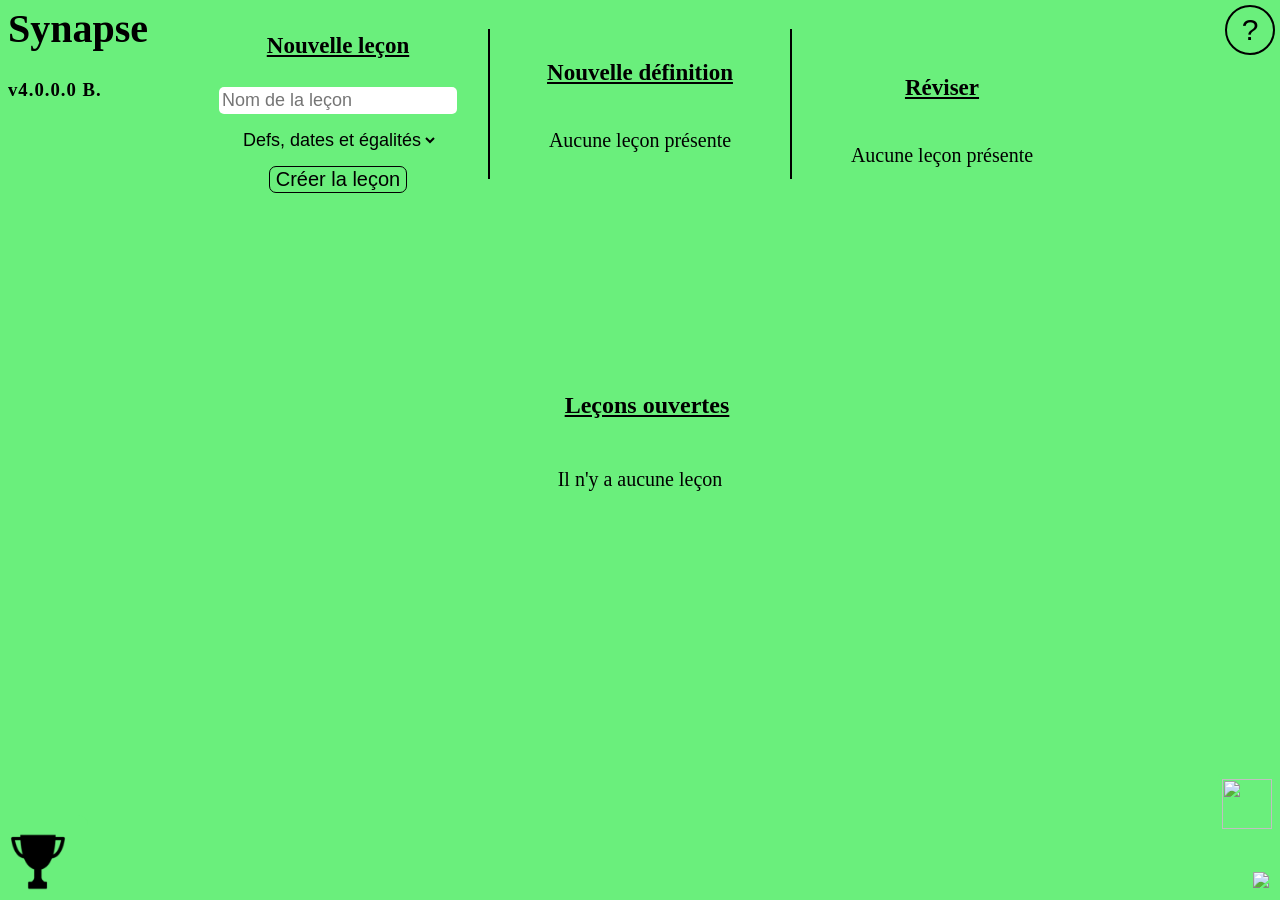
==== commit a9536b62: "4.0.0.0 B." ====
--- a/index.html
+++ b/index.html
@@ -17,7 +17,7 @@
         <script src="https://cdn.jsdelivr.net/npm/trumbowyg@2.28.0/dist/plugins/colors/trumbowyg.colors.min.js"></script>
         <link rel="stylesheet" href="https://cdn.jsdelivr.net/npm/trumbowyg@2.28.0/dist/plugins/colors/ui/trumbowyg.colors.min.css">
 
-        <link rel="icon" href="Icon.png">
+        <link rel="icon" href="Synapse logo.jpg">
         <link rel="stylesheet" href="main.css">
         <link rel="stylesheet" href="general.css">
 
@@ -208,9 +208,12 @@
 
         <button id="help" onclick="help()">?</button>
 
+        <a id="leader_link" href="leaderboard.html"><img src="leaderboard.png"></a>
+
         <a id="account_link" href="account.html"><img src="compte.png"></a>
 
         <script src="general.js"></script>
         <script src="main.js"></script>
+        <script type="module" src="watcher.js"></script>
     </body>
 </html>
--- a/main.css
+++ b/main.css
@@ -81,6 +81,7 @@
 
 #complete_verbs_grid {
     font-size: 34px;
+    text-align: center;
 }
 
 /* ===== Boutons et interactions ===== */
@@ -307,18 +308,26 @@
 
 #chrono{ 
     width: 90px; 
+    align-self: center;
 } 
 
 #cible { 
     width: 90px; 
+    align-self: center;
 } 
 
 #precision { 
     display: block; 
+    flex-direction: column;
+    align-content: center;
+    justify-content: center;
 } 
 
 #speed { 
     margin-right: 40px; 
+    flex-direction: column;
+    align-content: center;
+    justify-content: center;
 } 
 
 #animate_time, #animate_precision { 
@@ -355,7 +364,7 @@
     position: fixed;
     top: 385px;
     left: 50%;
-    transform: translate(-50%, 0);
+    transform: translate(-50%, 0%);
     background-color: transparent;
     text-decoration: underline;
 }
@@ -425,12 +434,12 @@
     display: block;
 }
 
-/* ===== Account link ===== */
+/* ===== Links ===== */
 #account_link {
     position: fixed;
     bottom: 58px;
     right: 0;
-    z-index: 150;
+    z-index: 111;
     margin: 8px;
     text-decoration: none;
     font-family: system-ui, -apple-system, BlinkMacSystemFont, "Segoe UI", Roboto, Arial, sans-serif;
@@ -449,12 +458,24 @@
     text-decoration: underline;
 }
 
-.white_hover:hover {
-    color: #e2e2e2;
-}
-
-.black_hover:hover {
-    color: #676767;
+#leader_link {
+    position: fixed;
+    bottom: -15px;
+    left: -12px;
+    width: 100px;
+    height: 100px;
+    background-color: var(--background-color);
+    border-radius: 0 10px 0 0;
+}
+
+#leader_link:hover img{
+    transform: scale(1.1);
+}
+
+#leader_link img {
+    transition: transform ease-in 0.5s;
+    width: 100px;
+    height: 100px;
 }
 
 /* ===== Overlays ===== */
@@ -617,6 +638,24 @@
     }
 }
 
+
+@media screen and (max-width: 1120px) {
+    #mobile_up {
+        z-index: 70;
+    }
+
+    #ultra_container {
+        height: 445px;
+    }
+    #container {
+        top: 35px;
+    }
+    #lessons {
+        top: 395px;
+    }
+}
+
+
 /* Écran ≤ 900px */
 @media screen and (max-width: 900px) {
 
@@ -713,22 +752,6 @@
     }
 }
 
-@media screen and (max-width: 1120px) {
-    #mobile_up {
-        z-index: 70;
-    }
-
-    #ultra_container {
-        height: 445px;
-    }
-    #container {
-        top: 35px;
-    }
-    #lessons {
-        top: 395px;
-    }
-}
-
 
 /* Petit écran ≤ 450px */
 @media screen and (max-width: 450px) {
@@ -773,6 +796,12 @@
     #lessons {
         top: 20px;
     }
+
+    #leader_link, #leader_link img {
+        width: 70px;
+        height: 70px
+    }
+
 }
 
 
--- a/general.css
+++ b/general.css
@@ -53,11 +53,13 @@
 /*----- Buttons styles ------ */
 
 #changing_div button,
-#see_3_connected button,
-#account_small button,
-#sign_in_div button,
-#sign_up_div button,
 #see_defs_3,
+#signout,
+#delete_account,
+#signin_div button,
+#signup_div button,
+#see_defs_3_connected,
+#connected_not_participating button,
 #container button {
     border: var(--text-color) solid 1px;
     border-radius: 7px;
@@ -65,11 +67,13 @@
 }
 
 #changing_div button:hover,
-#see_3_connected button:hover,
-#account_small button:hover,
-#sign_in_div button:hover,
-#sign_up_div button:hover,
 #see_defs_3:hover,
+#signout:hover,
+#delete_account:hover,
+#signin_div button:hover,
+#signup_div button:hover,
+#see_defs_3_connected:hover,
+#connected_not_participating button:hover,
 #container button:hover {
     box-shadow: 0 4px 10px rgba(0,0,0,0.5);
     transform: translateY(-3px);
@@ -187,7 +191,7 @@
     position: fixed;
     bottom: 0;
     right: 0;
-    z-index: 114;
+    z-index: 111;
     font-size: 22px;
 }
 
@@ -217,6 +221,17 @@
     box-shadow: black 5px 5px 20px;
 }
 
+#parameter_div p {
+    width: fit-content;
+    height: fit-content;
+    display: flex;
+    align-items: center;
+    text-align: left;
+    font-size: 20px;
+    margin-left: 10px;
+    margin-bottom: -5px;
+}
+
 @media screen and (width <= 450px) {
     #parameter img{
         width: 38px;      
@@ -230,6 +245,10 @@
         left: 5px;
         right: 5px;
         transform: translate(0%, -50%);
+    }
+
+    #parameter_div p {
+        font-size: 19px;
     }
 }
 
@@ -255,17 +274,6 @@
     transform: scale(1.05);
 }
 
-#parameter_div p {
-    width: fit-content;
-    height: fit-content;
-    display: flex;
-    align-items: center;
-    text-align: left;
-    font-size: 20px;
-    margin-left: 10px;
-    margin-bottom: -5px;
-}
-
 #parameter_div p:hover {
     transform: scale(1.03);
 }
@@ -391,4 +399,76 @@
 
 .trumbowyg-button-pane {
     z-index: 0;
+}
+
+/* ----- RENDERER ------ */
+#renderer {
+    position: fixed;
+    bottom: 2px;
+    left: 2px;
+    z-index: 1000;
+    display: flex;
+    flex-direction: column;
+}
+
+.achievement {
+    display: grid;
+    grid-template-columns: 1fr 7fr;
+    border: solid 2px var(--text-color);
+    border-radius: 10px;
+    max-height: 100px;
+    padding: 10px;
+    gap: 10px;
+    transition: transform 0.3s ease-in, box-shadow 0.3s ease-in;
+}
+
+#renderer .achievement {
+    margin-top: 10px;
+    background-color: var(--background-color);
+    transition: transform 0.3s ease-in, box-shadow 0.3s ease-in, opacity ease-in 0.4s;
+}
+
+.achievement:hover {
+    box-shadow: 0 4px 10px rgba(0,0,0,0.5);
+    transform: translateY(-3px);
+}
+
+.achievement_img {
+    border: solid var(--text-color) 1px;
+    border-radius: 50%;
+    width: 50px;
+    height: 50px;
+    display: flex;
+    align-items: center;
+    justify-content: center;
+    font-size: 32px;
+}
+
+.title_and_description {
+    display: flex;
+    flex-direction: column;
+    justify-content: center;
+}
+
+.title {
+    text-align: left;
+    font-size: 25px;
+    font-weight: bold;
+}
+
+@media screen and (max-width: 400px) {
+    .title {
+        font-size: 25px;
+    }
+    .description {
+        font-size: 20px;
+    }
+    .achievement_img {
+        width: 50px;
+        height: 50px;
+        font-size: 32px;
+    }
+    #total_achievements_div {
+        grid-template-columns: 1fr;
+    }
 }
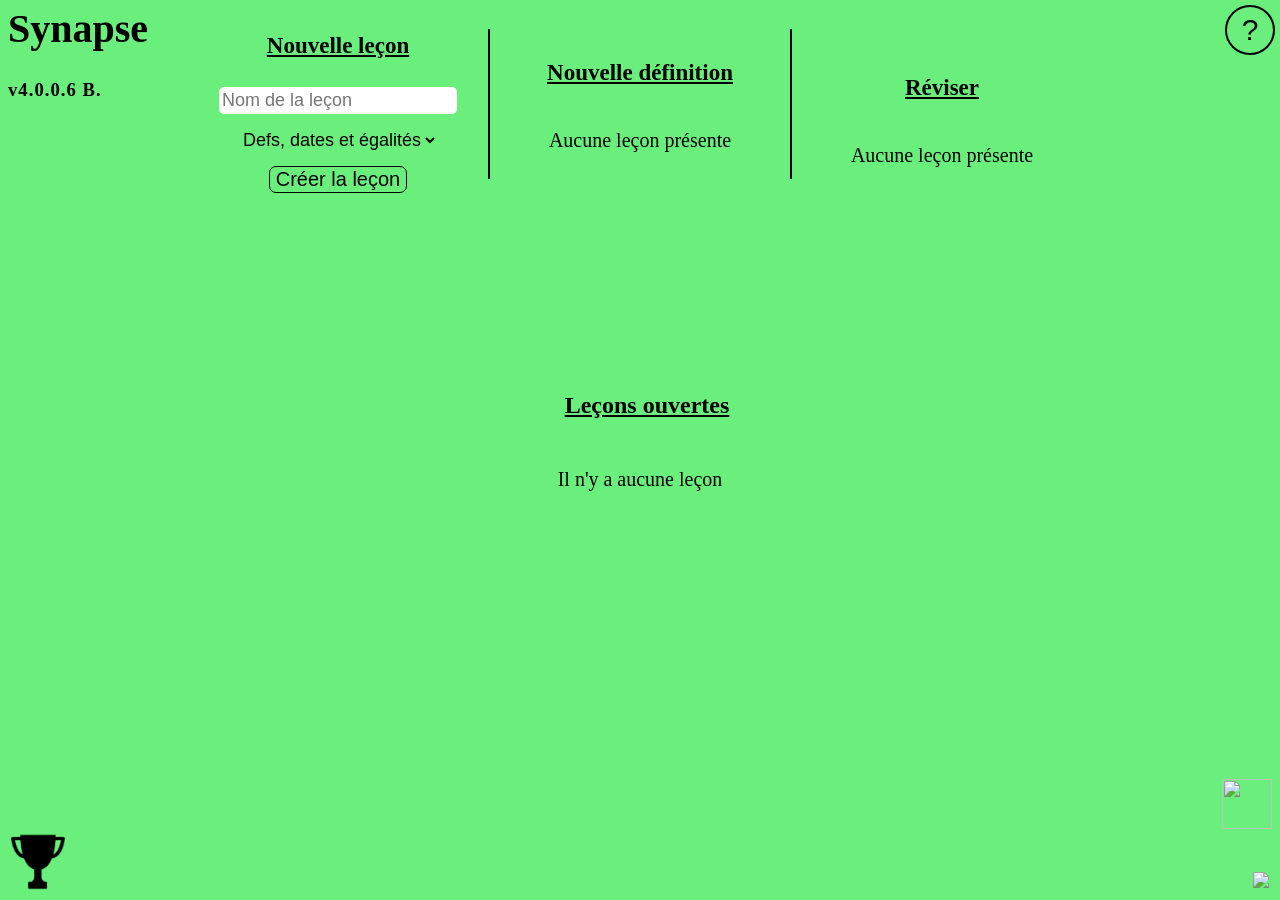
==== commit f62ce5eb: "4.0.0.6 B." ====
--- a/index.html
+++ b/index.html
@@ -191,7 +191,7 @@
                                 <li>Un pack de leçons : c'est un dossier permanent qui regroupe des leçons (ex : SVT, Maths).</li>
                                 <li>Créer un pack de leçons : crée un dossier vide.</li>
                                 <li>Sauvegarder les leçons ouvertes : envoie le contenu de l'accueil dans un pack de leçons (si il y a une leçon en double, celle du pack est mise à jour).</li>
-                                <li>Ouvrir un pack de leçons : ouvre un pack de leçons dans l'accueil
+                                <li>Importer un pack de leçons : importe un pack de leçons dans l'accueil
                                     <br> (Attention, ça écrase l'accueil, pense à le sauvegarder avant).</li>
                             </ul>
                         </li>
--- a/general.css
+++ b/general.css
@@ -159,6 +159,7 @@
     border-radius: 20px;
     padding: 10px;
     z-index: 20000;
+    background-color: var(--background-color);
 }
 
 
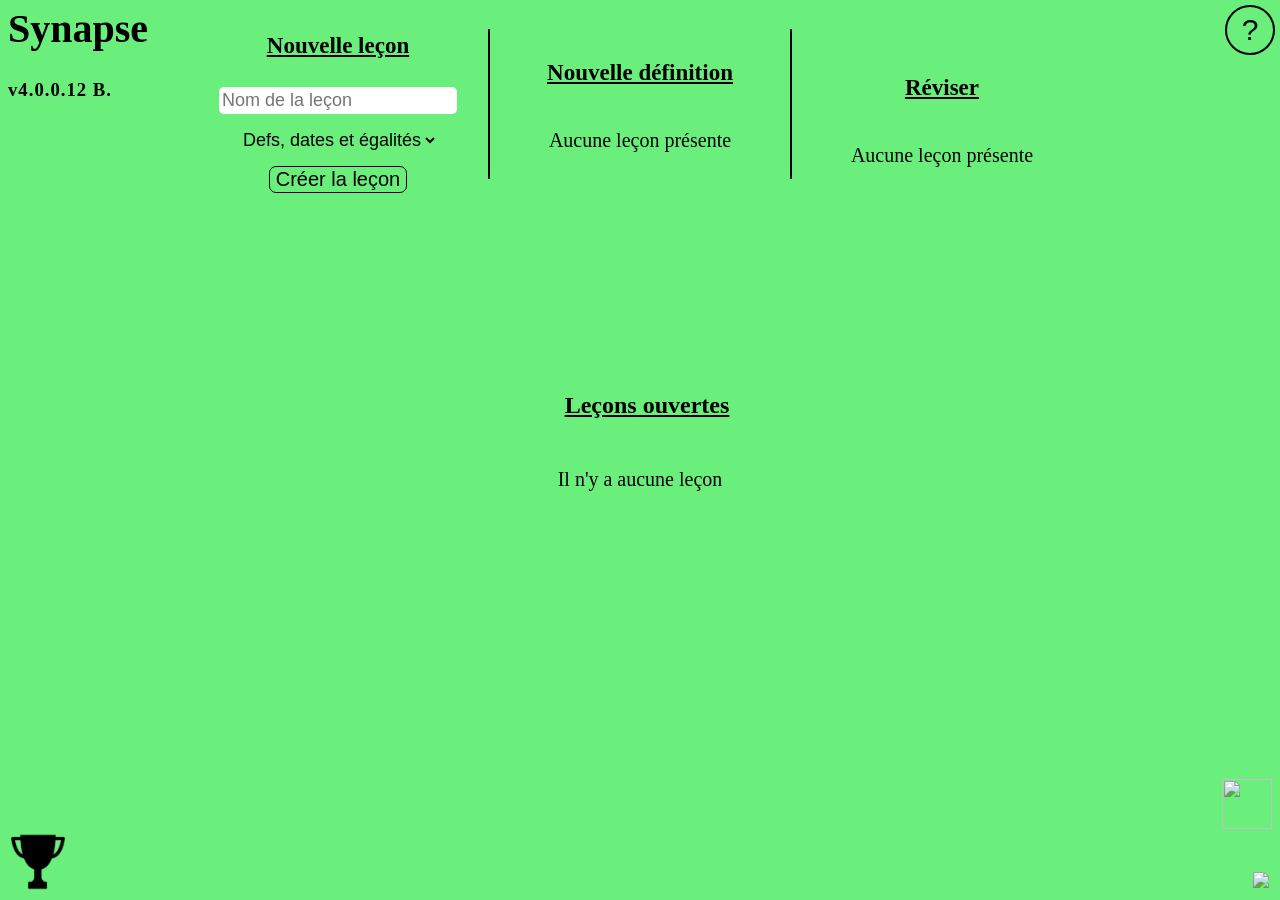
==== commit 2ce1df7b: "4.0.0.12" ====
--- a/index.html
+++ b/index.html
@@ -144,8 +144,8 @@
                 <p style="font-size: 16px;">Le site fonctionne mieux avec Firefox sur écran large</p>
             
             <div id="choosing_help">
-                <button onclick="choose_help('1')" id="choosing_help1">Page Accueil</button>
-                <button onclick="choose_help('2')"id="choosing_help2">Page Compte</button>
+                <button onclick="choose_help('1')" id="choosing_help1"><img src="home.png">Page Accueil</button>
+                <button onclick="choose_help('2')"id="choosing_help2"><img src="compte.png">Page Compte</button>
             </div>
             <p>
                 <div id="help_1">
@@ -208,6 +208,8 @@
 
         <button id="help" onclick="help()">?</button>
 
+        <p style="display: none" id="link_info"></p>
+
         <a id="leader_link" href="leaderboard.html"><img src="leaderboard.png"></a>
 
         <a id="account_link" href="account.html"><img src="compte.png"></a>
--- a/main.css
+++ b/main.css
@@ -302,7 +302,7 @@
 #results { 
     display: flex; 
     margin-top: 20px; 
-    align-items: end; 
+    align-items: center; 
     justify-content: center; 
 } 
 
@@ -316,22 +316,27 @@
     align-self: center;
 } 
 
-#precision { 
-    display: block; 
+#point { 
+    width: 65px; 
+    align-self: center;
+} 
+
+#speed, #precision, #points {
+    margin: 25px;
+    display: flex; 
     flex-direction: column;
     align-content: center;
     justify-content: center;
-} 
-
-#speed { 
-    margin-right: 40px; 
-    flex-direction: column;
-    align-content: center;
-    justify-content: center;
-} 
-
-#animate_time, #animate_precision { 
-    display: inline; 
+    height: 100px;
+}
+
+#animate_time, #animate_precision, #animate_points { 
+    display: flex;
+    justify-content: center; 
+}
+
+#animate_points {
+    transform: translate(0, 10px);
 }
 
 /* ===== Containers principaux ===== */
@@ -557,6 +562,12 @@
     font-size: 18px; 
 } 
 
+#choosing_help button img {
+    width: 22px;
+    margin-right: 5px;
+    transform: translate(0, 2px);
+}
+
 #help_1 { 
     display: block; 
 } 
